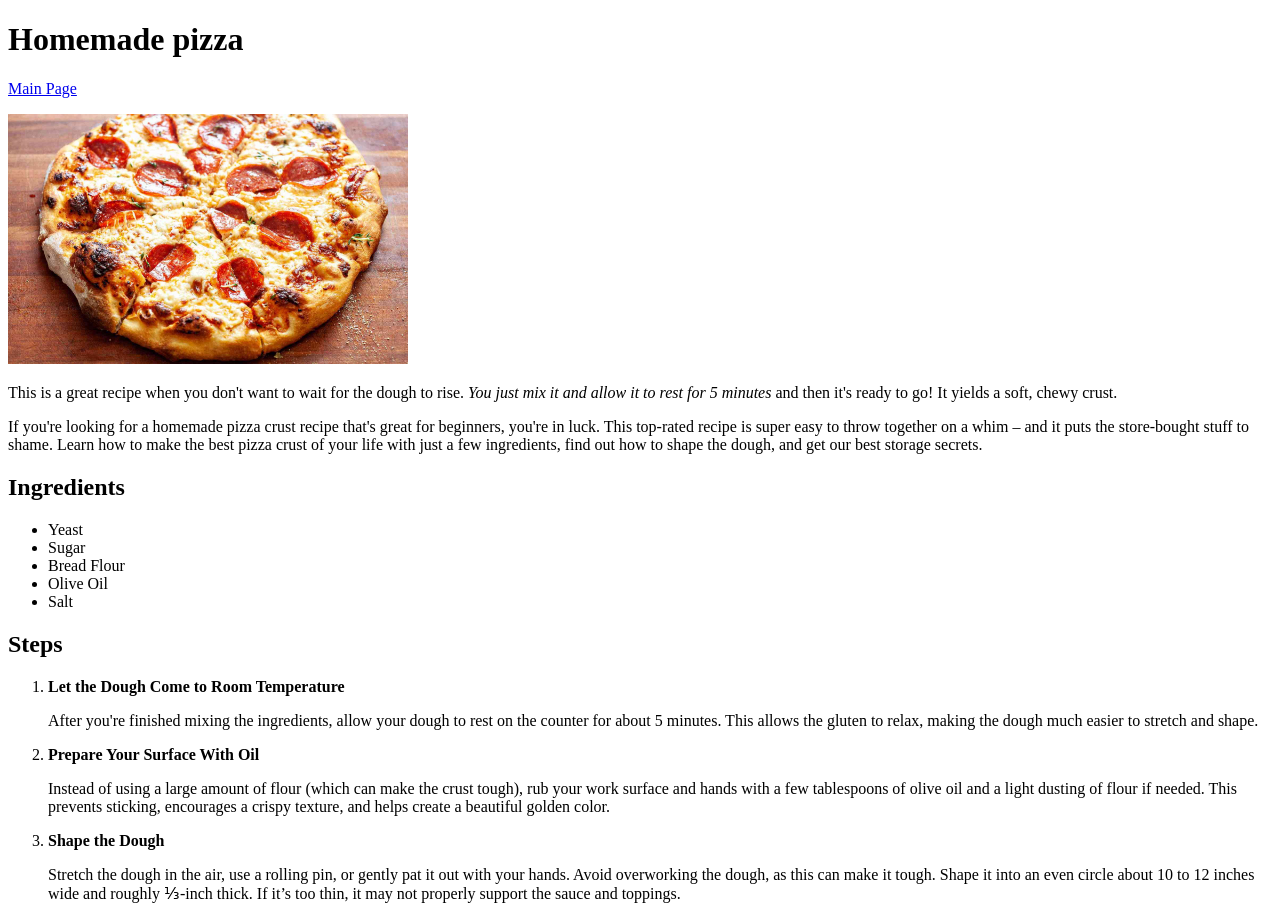
==== recipes/pizza.html @ 6a692dcb "Add pizza recipe in the web page Add this because it was needed for the assigment, this is the first" ====
<!DOCTYPE html>
<html lang="en">

<head>
    <meta charset="UTF-8">
    <title>Pizza Recipe</title>
</head>

<body>
    <h1>Homemade pizza</h1>
    <p><a href="../index.html">Main Page</a></p>
    <img src="../images/pizza_image.jpg" alt="A peperonni pizza" height="250" width="400">
    <p>This is a great recipe when you don't want to wait for the dough to rise. <em>You just mix it
        and allow it to rest for 5 minutes</em> and then it's ready to go! It yields a soft, chewy crust.</p>
    <p>If you're looking for a homemade pizza crust recipe that's great for beginners, you're in luck. This top-rated
         recipe is super easy to throw together on a whim – and it puts the store-bought stuff to shame. Learn how to
          make the best pizza crust of your life with just a few ingredients, find out how to shape the dough, and get 
          our best storage secrets.</p>
    <h2>Ingredients</h2>
    <ul>
        <li>Yeast</li>
        <li>Sugar</li>
        <li>Bread Flour</li>
        <li>Olive Oil</li>
        <li>Salt</li>
    </ul>
    <h2>Steps</h2>
    <ol>
        <li><strong>Let the Dough Come to Room Temperature</strong>
            <p>
                After you're finished mixing the ingredients, allow your dough to rest on the counter for about 5 minutes.
                 This allows the gluten to relax, making the dough much easier to stretch and shape.
            </p></li>
        <li><strong>Prepare Your Surface With Oil</strong>
            <p>
                Instead of using a large amount of flour (which can make the crust tough), rub your work surface and hands with a few tablespoons of olive oil and a light dusting of flour if needed.
                 This prevents sticking, encourages a crispy texture, and helps create a beautiful golden color.
            </p></li>
        <li><strong>Shape the Dough</strong>
            <p>
                Stretch the dough in the air, use a rolling pin, or gently pat it out with your hands. Avoid overworking the dough, as this can make it tough. Shape it into an even circle about 10 to 12 
                inches wide and roughly ⅓-inch thick. If it’s too thin, it may not properly support the sauce and toppings.
            </p></li>
        
    </ol>

</body>

</html>
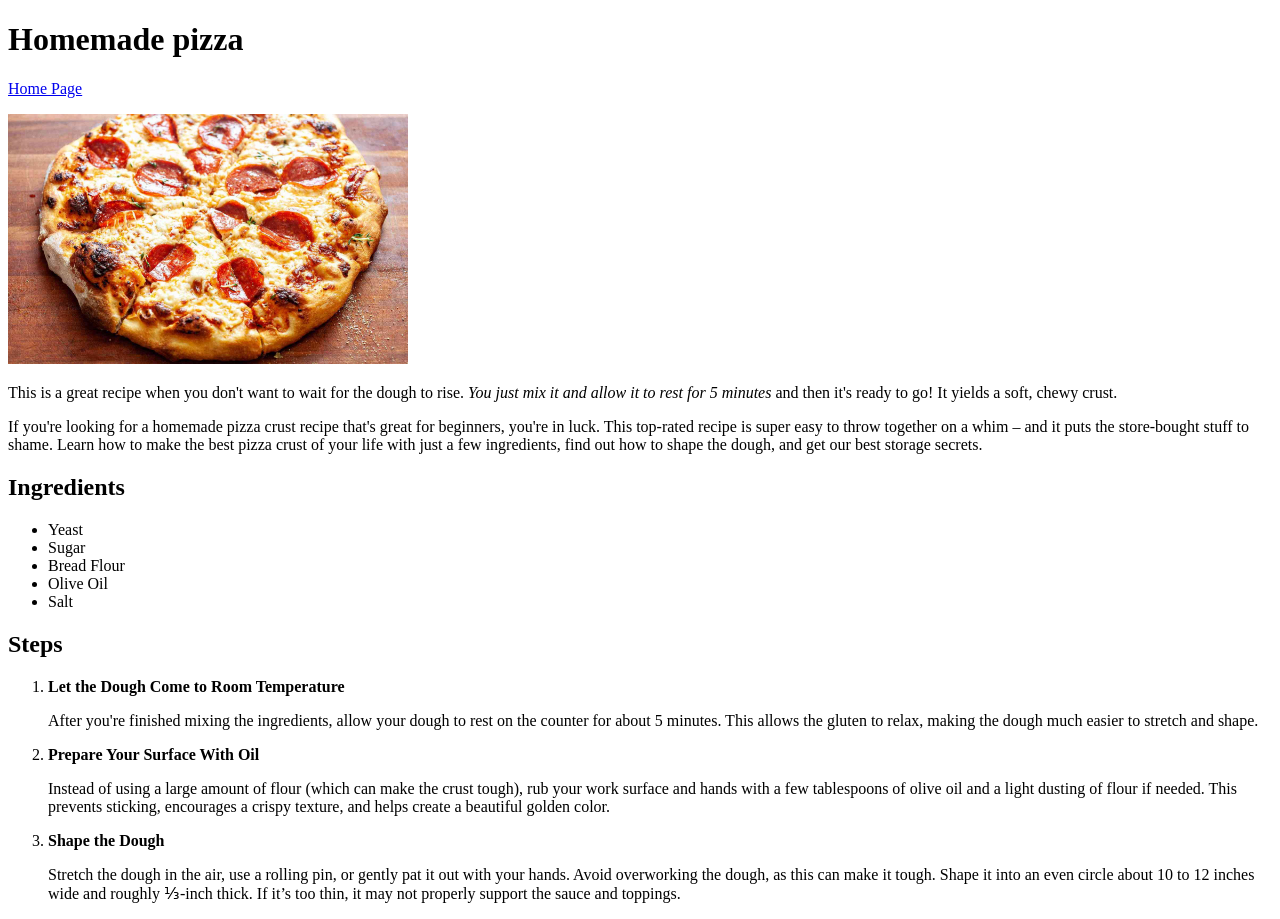
==== commit 144b9d10: "Add raosted potatoes recipe to the webpage" ====
--- a/recipes/pizza.html
+++ b/recipes/pizza.html
@@ -8,7 +8,7 @@
 
 <body>
     <h1>Homemade pizza</h1>
-    <p><a href="../index.html">Main Page</a></p>
+    <p><a href="../index.html">Home Page</a></p>
     <img src="../images/pizza_image.jpg" alt="A peperonni pizza" height="250" width="400">
     <p>This is a great recipe when you don't want to wait for the dough to rise. <em>You just mix it
         and allow it to rest for 5 minutes</em> and then it's ready to go! It yields a soft, chewy crust.</p>
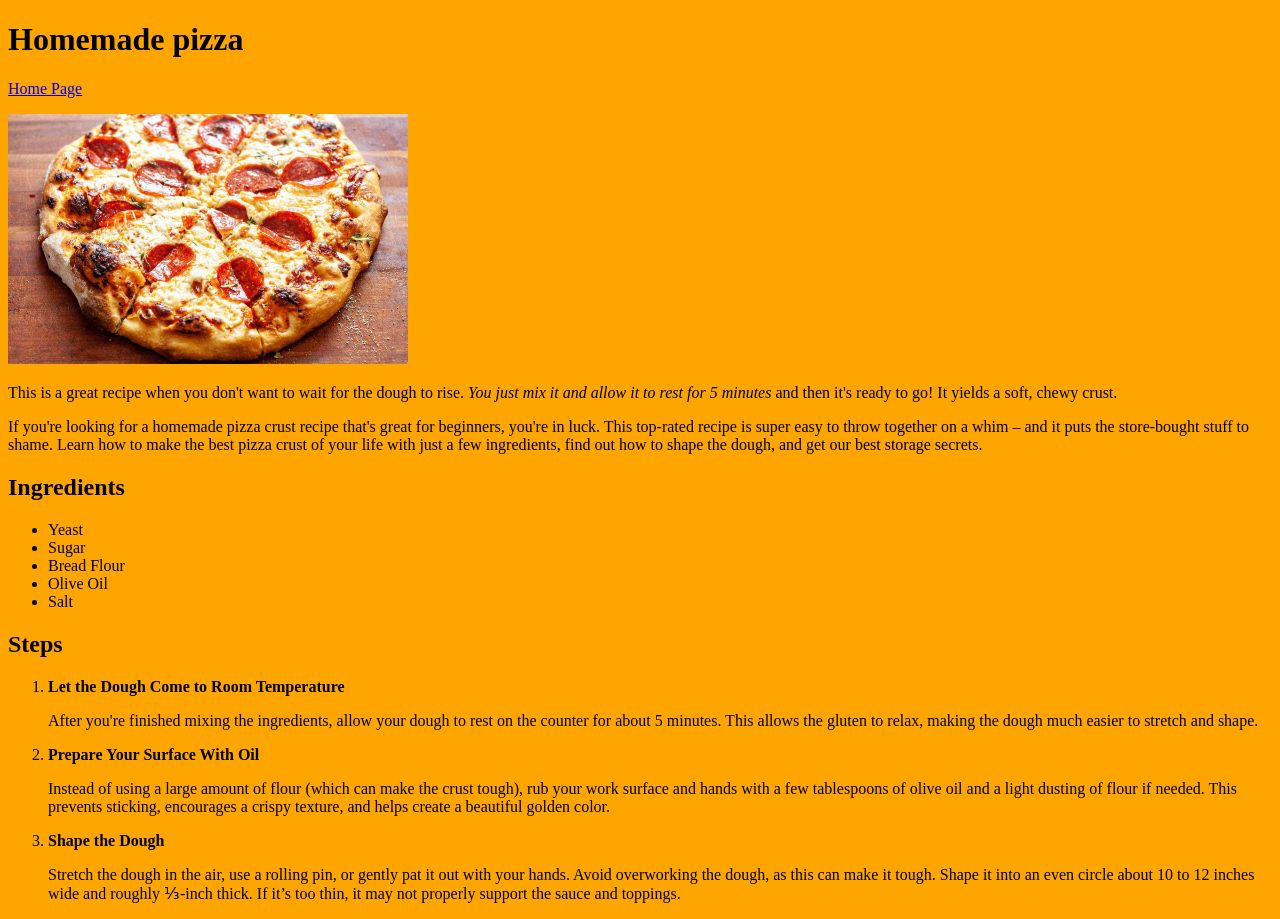
==== commit ebee4e02: "Add sombre basic styles" ====
--- a/recipes/pizza.html
+++ b/recipes/pizza.html
@@ -4,9 +4,10 @@
 <head>
     <meta charset="UTF-8">
     <title>Pizza Recipe</title>
+    <link rel="stylesheet" href="../styles/styles.css">
 </head>
 
-<body>
+<body class="pizza">
     <h1>Homemade pizza</h1>
     <p><a href="../index.html">Home Page</a></p>
     <img src="../images/pizza_image.jpg" alt="A peperonni pizza" height="250" width="400">
--- a/styles/styles.css
+++ b/styles/styles.css
@@ -0,0 +1,30 @@
+
+body{
+    color: white;
+    background-color:black ;
+}
+
+.tittles{
+    border: dodgerblue;
+    padding: 15px;
+    text-align: center;
+}
+
+.recipes{
+    background-color: white;
+    color: black;
+    border-style: dashed;
+    margin: 5px 0px;
+}
+
+body.pizza{
+    background-color: orange;
+    color: black;
+}
+p.pizza{
+    border-style: dotted;
+    background-color: burlywood;
+}
+body.potatoes{
+    background-color: rgb(236, 186, 20);
+}
